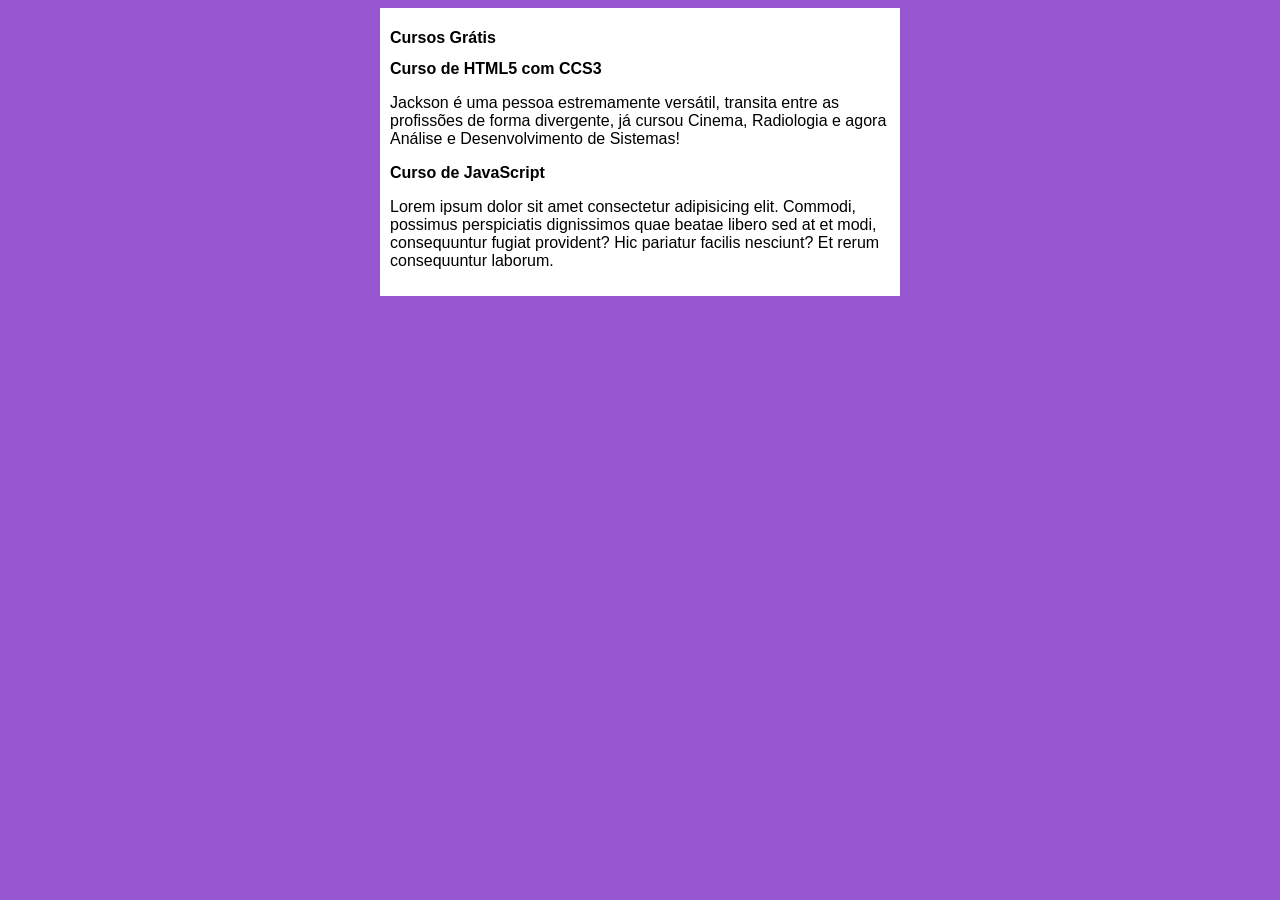
==== index.html @ ca5ed7e1 "Merge branch 'main' into conteúdo" ====
<!DOCTYPE html>
<html lang="pt-br">
<head>
    <meta charset="UTF-8">
    <meta name="viewport" content="width=device-width, initial-scale=1.0">
    <title>Curso em Vídeo</title>
    <link rel="stylesheet" href="estilos/style.css">
</head>
<body>
    <main>
        <header>
            <h1>Cursos Grátis</h1>
        </header>
        <article>
            <h2>Curso de HTML5 com CCS3</h2>
            <p>Jackson é uma pessoa estremamente versátil, transita entre as profissões de forma divergente, já cursou Cinema, Radiologia e agora Análise e Desenvolvimento de Sistemas!</p>
            <link rel="stylesheet" href="linkedin.com/in/jacksondutra">
        </article>
        <article>
            <h2>Curso de JavaScript</h2>
            <p>Lorem ipsum dolor sit amet consectetur adipisicing elit. Commodi, possimus perspiciatis dignissimos quae beatae libero sed at et modi, consequuntur fugiat provident? Hic pariatur facilis nesciunt? Et rerum consequuntur laborum.</p>
        </article>
    </main>
</body>
</html>
---- estilos/style.css ----
* {
    font-family: Arial, Helvetica, sans-serif;
    font-size: 16px;
}

body{
    background-color: rgb(150, 87, 209);
}

main {
    background-color: white;
    width: 500px;
    margin: auto;
    padding: 10px;
    box-shadow: 3px, 3px, 5px, black;
}
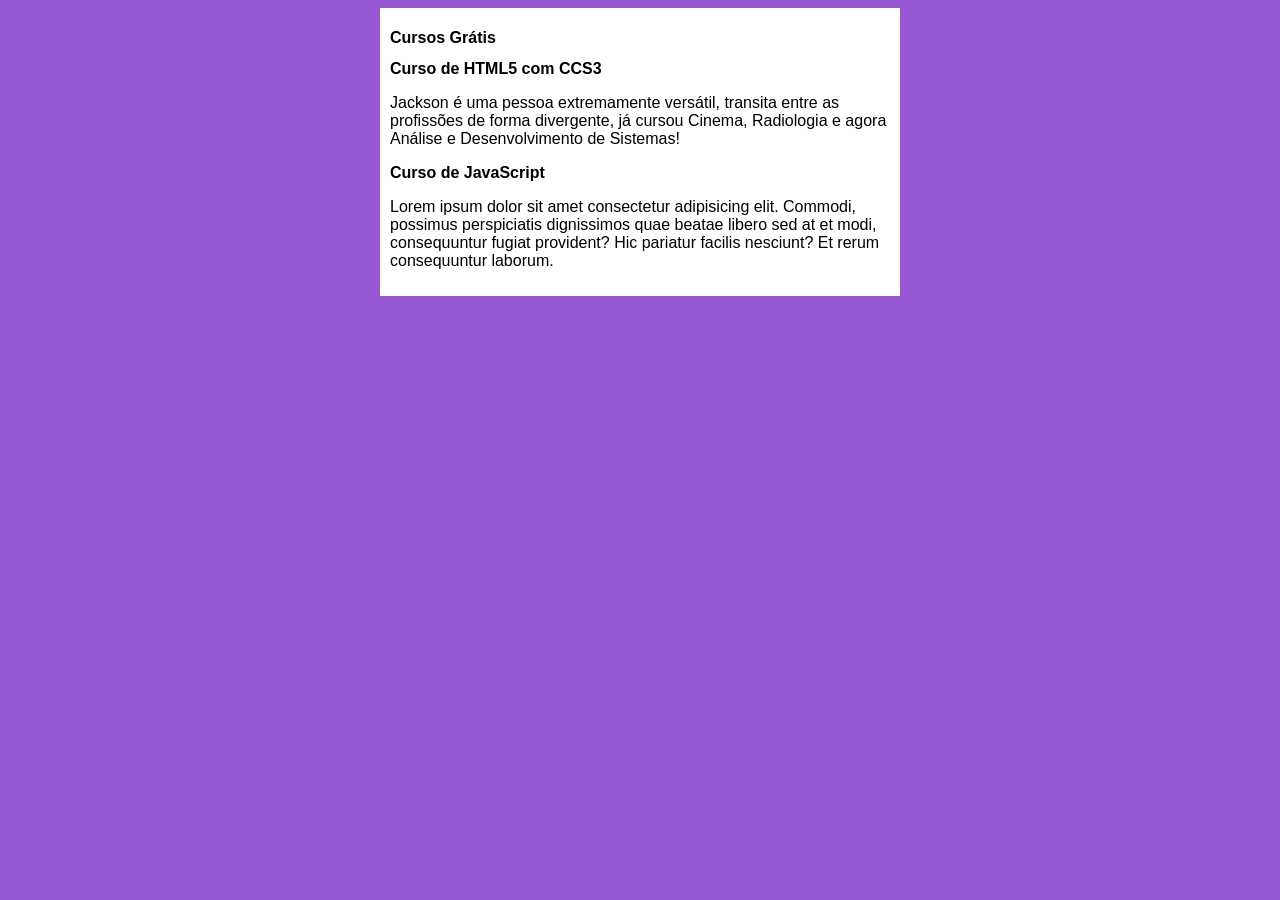
==== commit 4778e975: "Update index.html" ====
--- a/index.html
+++ b/index.html
@@ -13,7 +13,7 @@
         </header>
         <article>
             <h2>Curso de HTML5 com CCS3</h2>
-            <p>Jackson é uma pessoa estremamente versátil, transita entre as profissões de forma divergente, já cursou Cinema, Radiologia e agora Análise e Desenvolvimento de Sistemas!</p>
+            <p>Jackson é uma pessoa extremamente versátil, transita entre as profissões de forma divergente, já cursou Cinema, Radiologia e agora Análise e Desenvolvimento de Sistemas!</p>
             <link rel="stylesheet" href="linkedin.com/in/jacksondutra">
         </article>
         <article>
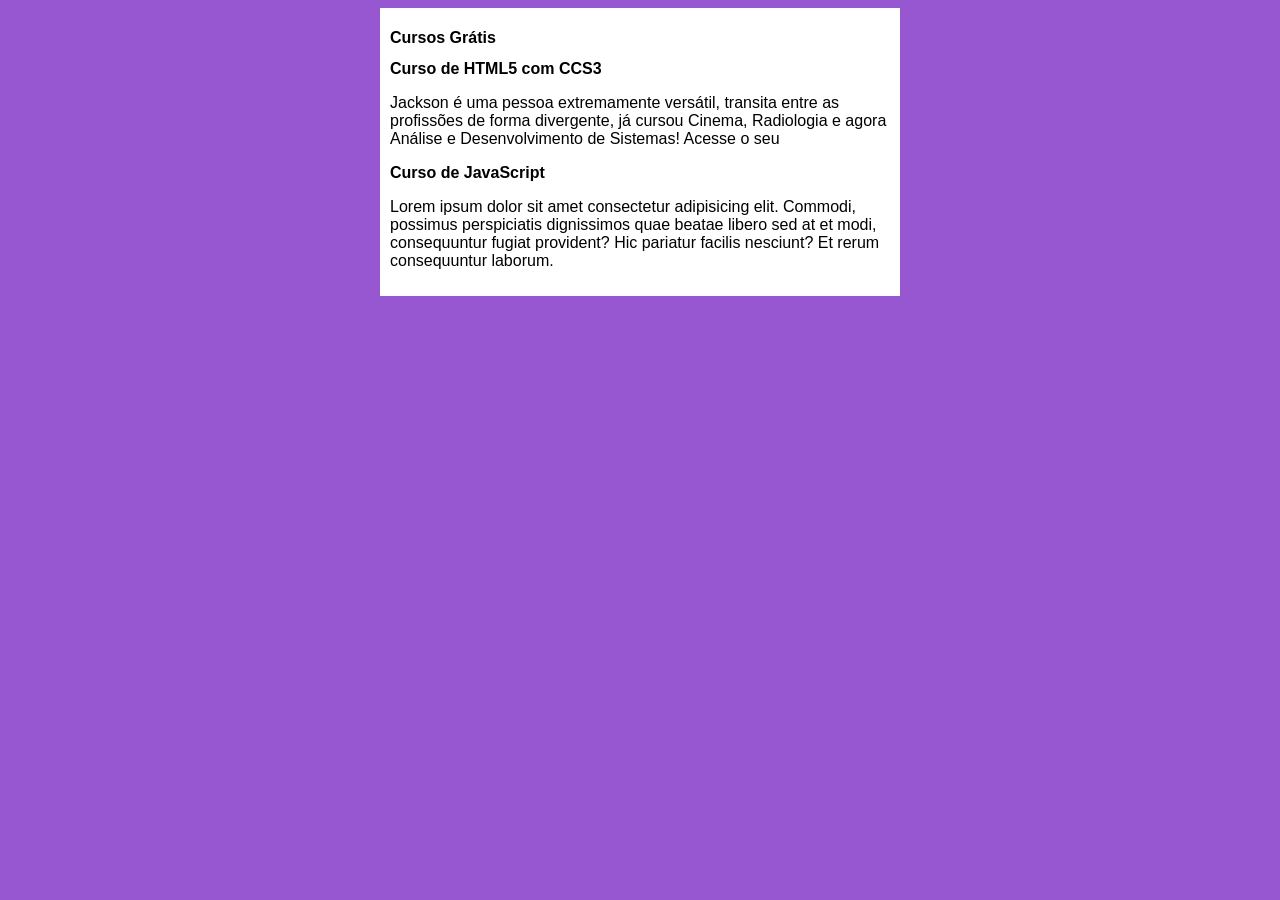
==== commit 1d189d08: "Update index.html" ====
--- a/index.html
+++ b/index.html
@@ -13,7 +13,11 @@
         </header>
         <article>
             <h2>Curso de HTML5 com CCS3</h2>
-            <p>Jackson é uma pessoa extremamente versátil, transita entre as profissões de forma divergente, já cursou Cinema, Radiologia e agora Análise e Desenvolvimento de Sistemas!</p>
+            <p>Jackson é uma pessoa extremamente versátil, transita entre as profissões de forma divergente, já cursou Cinema, Radiologia e agora Análise e Desenvolvimento de Sistemas!
+                Acesse o seu <linkedin class="com">
+                <in>
+                <jacksondutra></jacksondutra>
+            </p>
             <link rel="stylesheet" href="linkedin.com/in/jacksondutra">
         </article>
         <article>
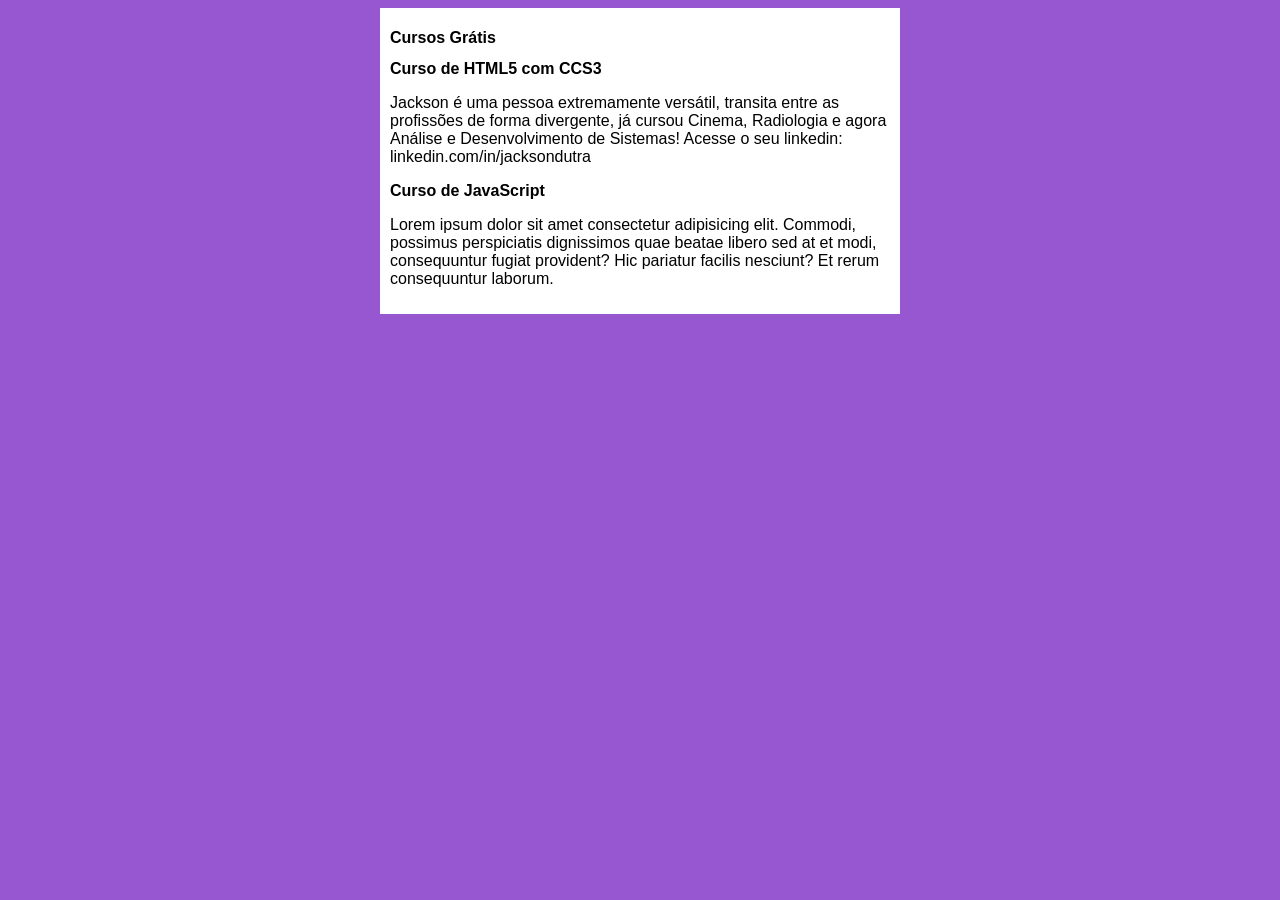
==== commit 07e5ef96: "Update index.html" ====
--- a/index.html
+++ b/index.html
@@ -14,9 +14,7 @@
         <article>
             <h2>Curso de HTML5 com CCS3</h2>
             <p>Jackson é uma pessoa extremamente versátil, transita entre as profissões de forma divergente, já cursou Cinema, Radiologia e agora Análise e Desenvolvimento de Sistemas!
-                Acesse o seu <linkedin class="com">
-                <in>
-                <jacksondutra></jacksondutra>
+                Acesse o seu linkedin: linkedin.com/in/jacksondutra
             </p>
             <link rel="stylesheet" href="linkedin.com/in/jacksondutra">
         </article>
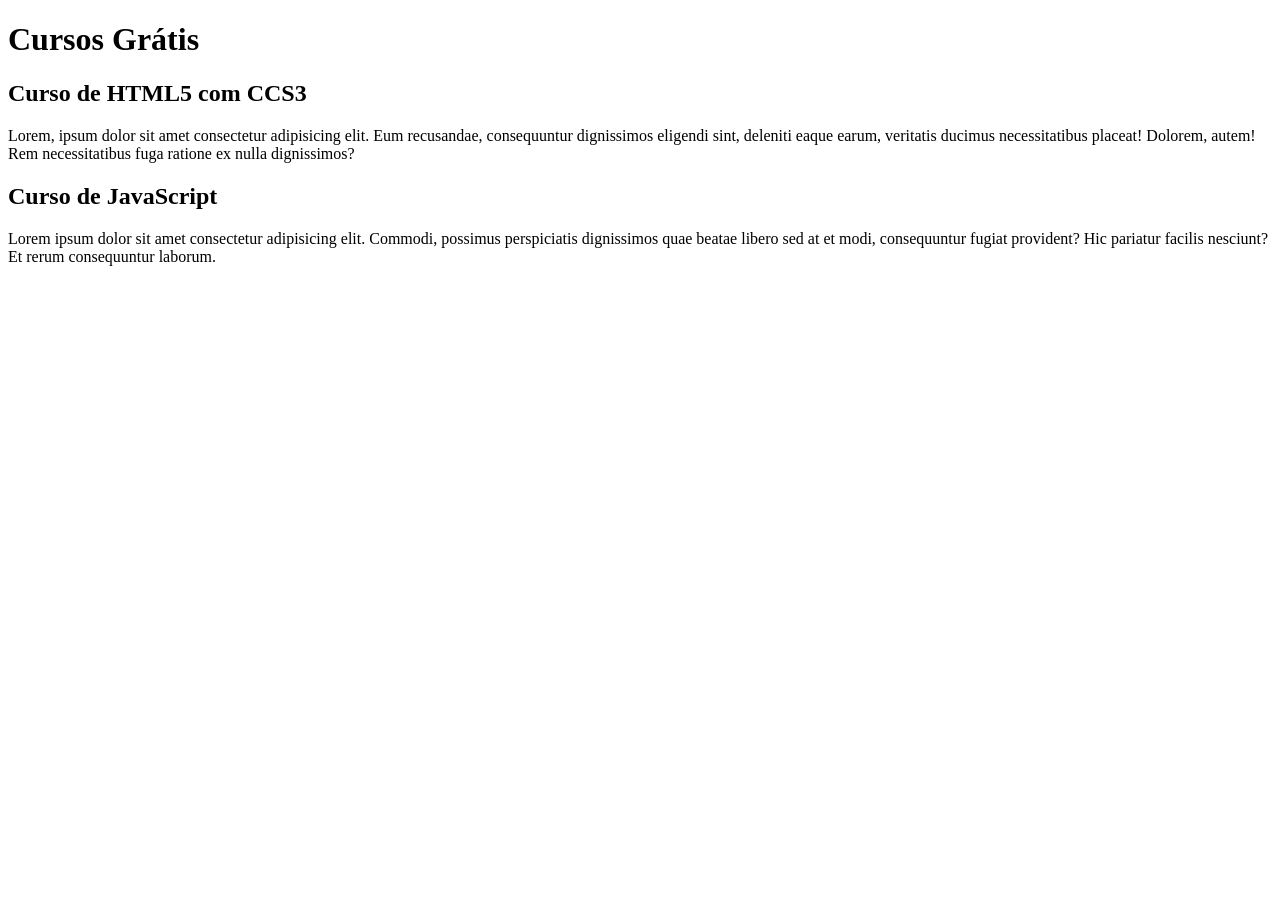
==== commit ccea7ea4: "Update index.html" ====
--- a/index.html
+++ b/index.html
@@ -3,8 +3,7 @@
 <head>
     <meta charset="UTF-8">
     <meta name="viewport" content="width=device-width, initial-scale=1.0">
-    <title>Curso em Vídeo</title>
-    <link rel="stylesheet" href="estilos/style.css">
+    <title>Site CursoeVideo</title>
 </head>
 <body>
     <main>
@@ -13,10 +12,7 @@
         </header>
         <article>
             <h2>Curso de HTML5 com CCS3</h2>
-            <p>Jackson é uma pessoa extremamente versátil, transita entre as profissões de forma divergente, já cursou Cinema, Radiologia e agora Análise e Desenvolvimento de Sistemas!
-                Acesse o seu linkedin: linkedin.com/in/jacksondutra
-            </p>
-            <link rel="stylesheet" href="linkedin.com/in/jacksondutra">
+            <p>Lorem, ipsum dolor sit amet consectetur adipisicing elit. Eum recusandae, consequuntur dignissimos eligendi sint, deleniti eaque earum, veritatis ducimus necessitatibus placeat! Dolorem, autem! Rem necessitatibus fuga ratione ex nulla dignissimos?</p>
         </article>
         <article>
             <h2>Curso de JavaScript</h2>
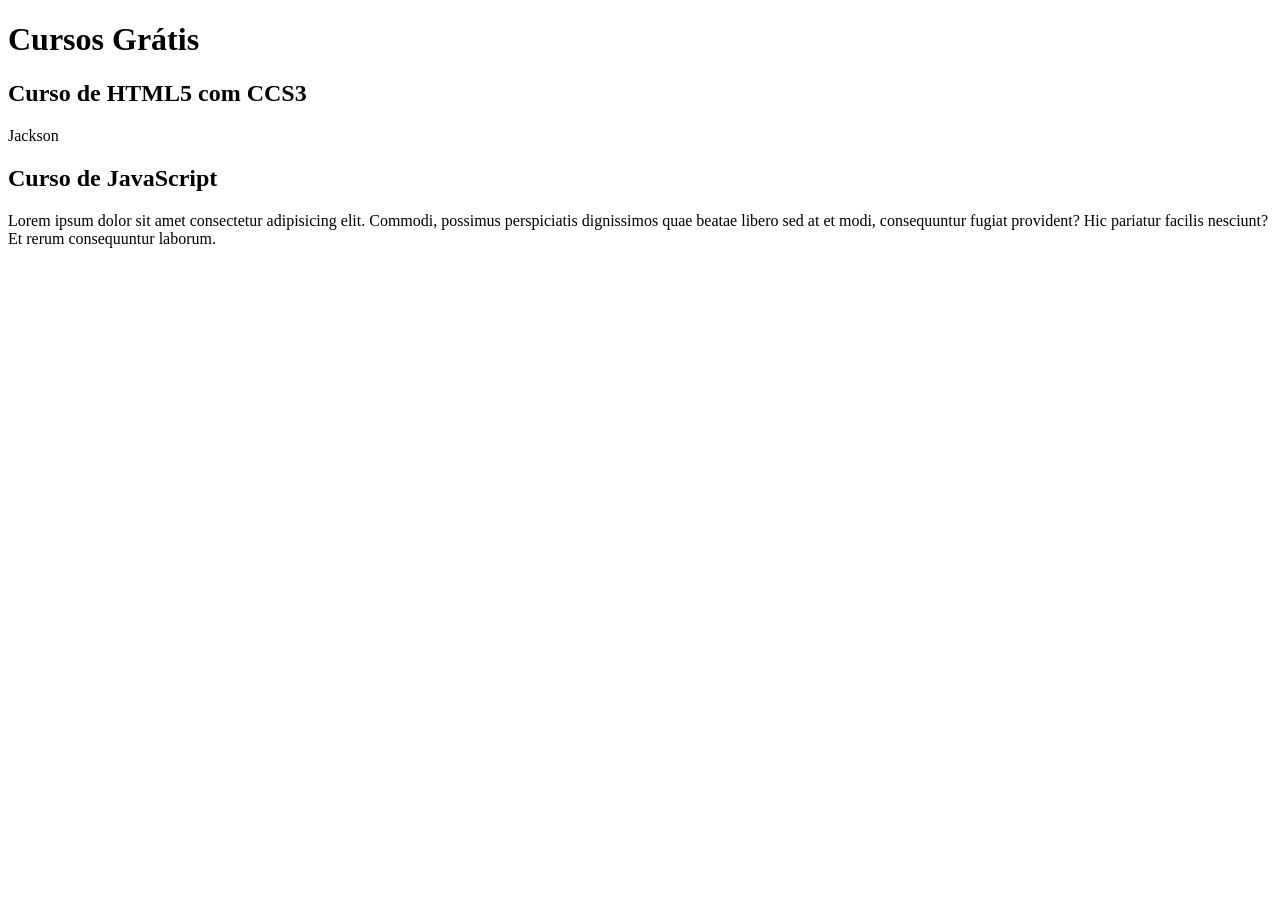
==== commit 28502cea: "Update index.html" ====
--- a/index.html
+++ b/index.html
@@ -12,7 +12,7 @@
         </header>
         <article>
             <h2>Curso de HTML5 com CCS3</h2>
-            <p>Lorem, ipsum dolor sit amet consectetur adipisicing elit. Eum recusandae, consequuntur dignissimos eligendi sint, deleniti eaque earum, veritatis ducimus necessitatibus placeat! Dolorem, autem! Rem necessitatibus fuga ratione ex nulla dignissimos?</p>
+            <p>Jackson</p>
         </article>
         <article>
             <h2>Curso de JavaScript</h2>
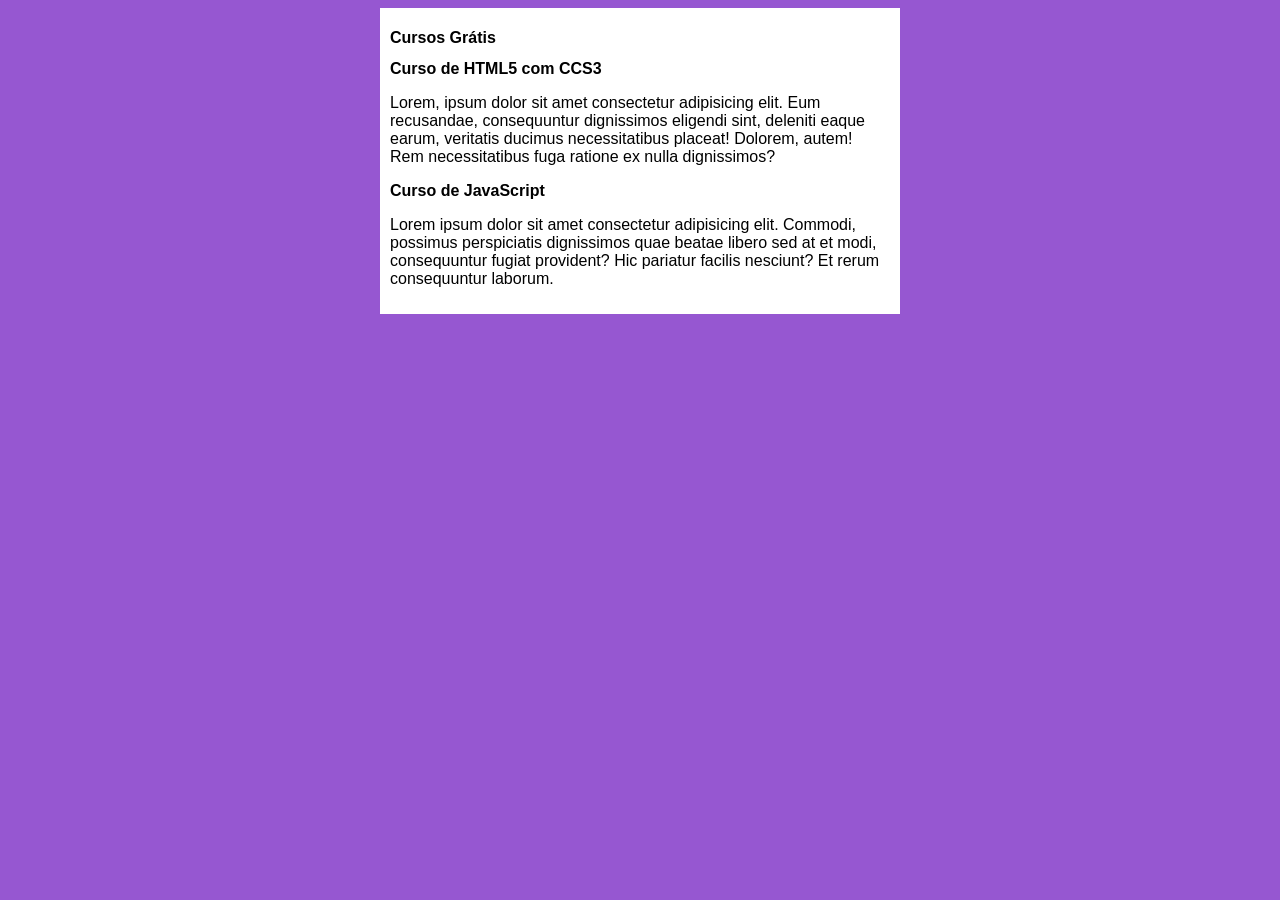
==== commit 36c0a564: "Update index.html" ====
--- a/index.html
+++ b/index.html
@@ -3,7 +3,8 @@
 <head>
     <meta charset="UTF-8">
     <meta name="viewport" content="width=device-width, initial-scale=1.0">
-    <title>Site CursoeVideo</title>
+    <title>Curso em Vídeo</title>
+    <link rel="stylesheet" href="estilos/style.css">
 </head>
 <body>
     <main>
@@ -12,7 +13,7 @@
         </header>
         <article>
             <h2>Curso de HTML5 com CCS3</h2>
-            <p>Jackson</p>
+            <p>Lorem, ipsum dolor sit amet consectetur adipisicing elit. Eum recusandae, consequuntur dignissimos eligendi sint, deleniti eaque earum, veritatis ducimus necessitatibus placeat! Dolorem, autem! Rem necessitatibus fuga ratione ex nulla dignissimos?</p>
         </article>
         <article>
             <h2>Curso de JavaScript</h2>
--- a/estilos/style.css
+++ b/estilos/style.css
@@ -0,0 +1,16 @@
+* {
+    font-family: Arial, Helvetica, sans-serif;
+    font-size: 16px;
+}
+
+body{
+    background-color: rgb(150, 87, 209);
+}
+
+main {
+    background-color: white;
+    width: 500px;
+    margin: auto;
+    padding: 10px;
+    box-shadow: 3px, 3px, 5px, black;
+}
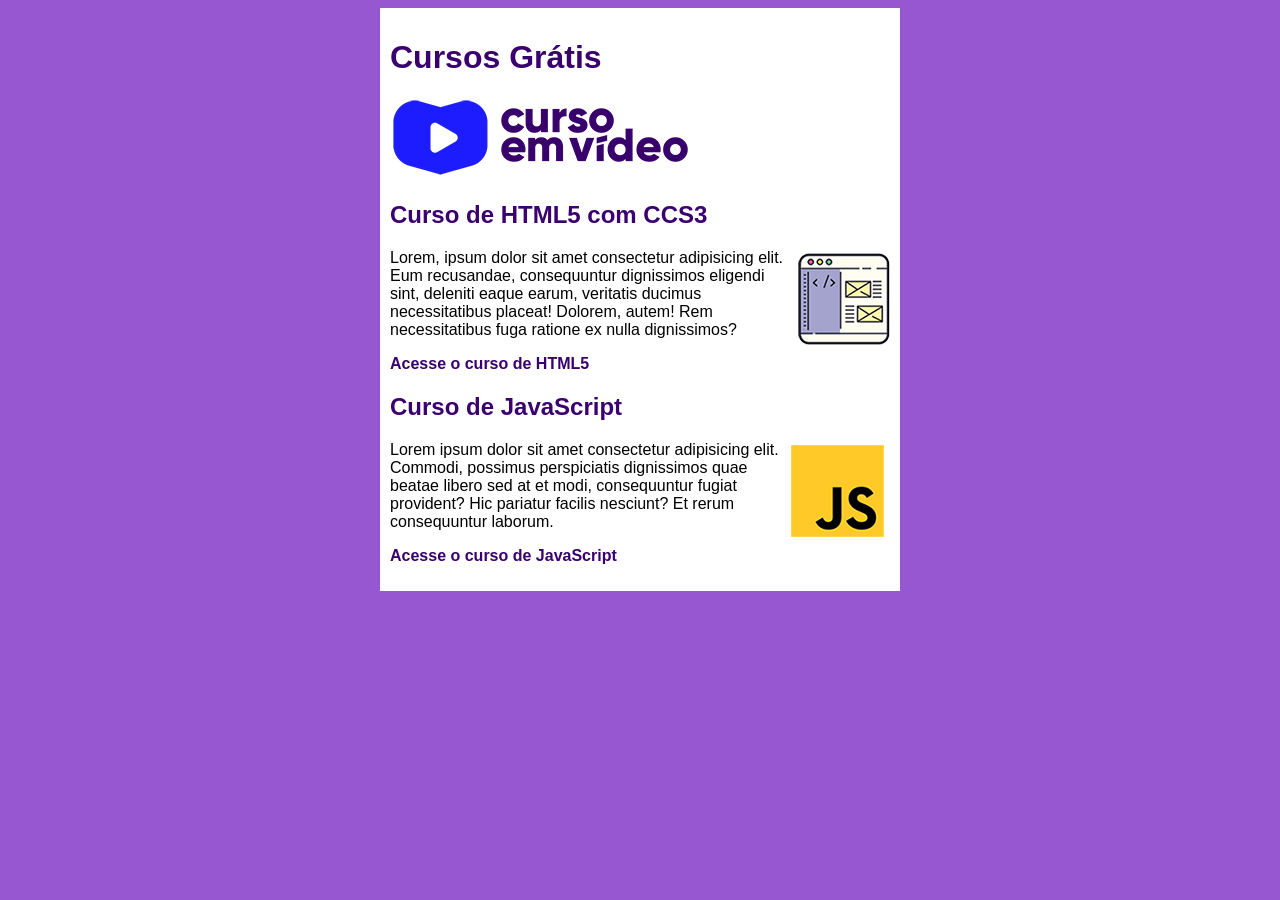
==== commit 59031096: "imagens commiteds" ====
--- a/index.html
+++ b/index.html
@@ -10,14 +10,23 @@
     <main>
         <header>
             <h1>Cursos Grátis</h1>
+            <img src="imagens/curso-em-video-cor.png" alt="Curso em Vídeo">
+
         </header>
         <article>
             <h2>Curso de HTML5 com CCS3</h2>
+            <img class="lado" src="imagens/curso-html-css.png" alt="Curso de HTML5">
+
             <p>Lorem, ipsum dolor sit amet consectetur adipisicing elit. Eum recusandae, consequuntur dignissimos eligendi sint, deleniti eaque earum, veritatis ducimus necessitatibus placeat! Dolorem, autem! Rem necessitatibus fuga ratione ex nulla dignissimos?</p>
+            <p><a href="curso-html.html">Acesse o curso de HTML5</a></p>
         </article>
+
         <article>
             <h2>Curso de JavaScript</h2>
+            <img class="lado" src="imagens/curso-javascript.png" alt="Curso de JavaScript">
+
             <p>Lorem ipsum dolor sit amet consectetur adipisicing elit. Commodi, possimus perspiciatis dignissimos quae beatae libero sed at et modi, consequuntur fugiat provident? Hic pariatur facilis nesciunt? Et rerum consequuntur laborum.</p>
+            <p><a href="curso-js.html">Acesse o curso de JavaScript</a></p>
         </article>
     </main>
 </body>
--- a/estilos/style.css
+++ b/estilos/style.css
@@ -13,4 +13,29 @@
     margin: auto;
     padding: 10px;
     box-shadow: 3px, 3px, 5px, black;
+}
+
+h1 {
+    font-size: 2em;
+    color: rgb(58, 0, 112);
+}
+
+h2 {
+    font-size: 1.5em;
+    color: rgb(58, 0, 112);
+}
+
+img.lado {
+    float: right;
+}
+
+a {
+    text-decoration: none;
+    font-weight: bold;
+    color: rgb(58, 0, 112);
+}
+
+a:hover {
+    text-decoration: underline;
+    color: rgb(26, 26, 255)
 }
